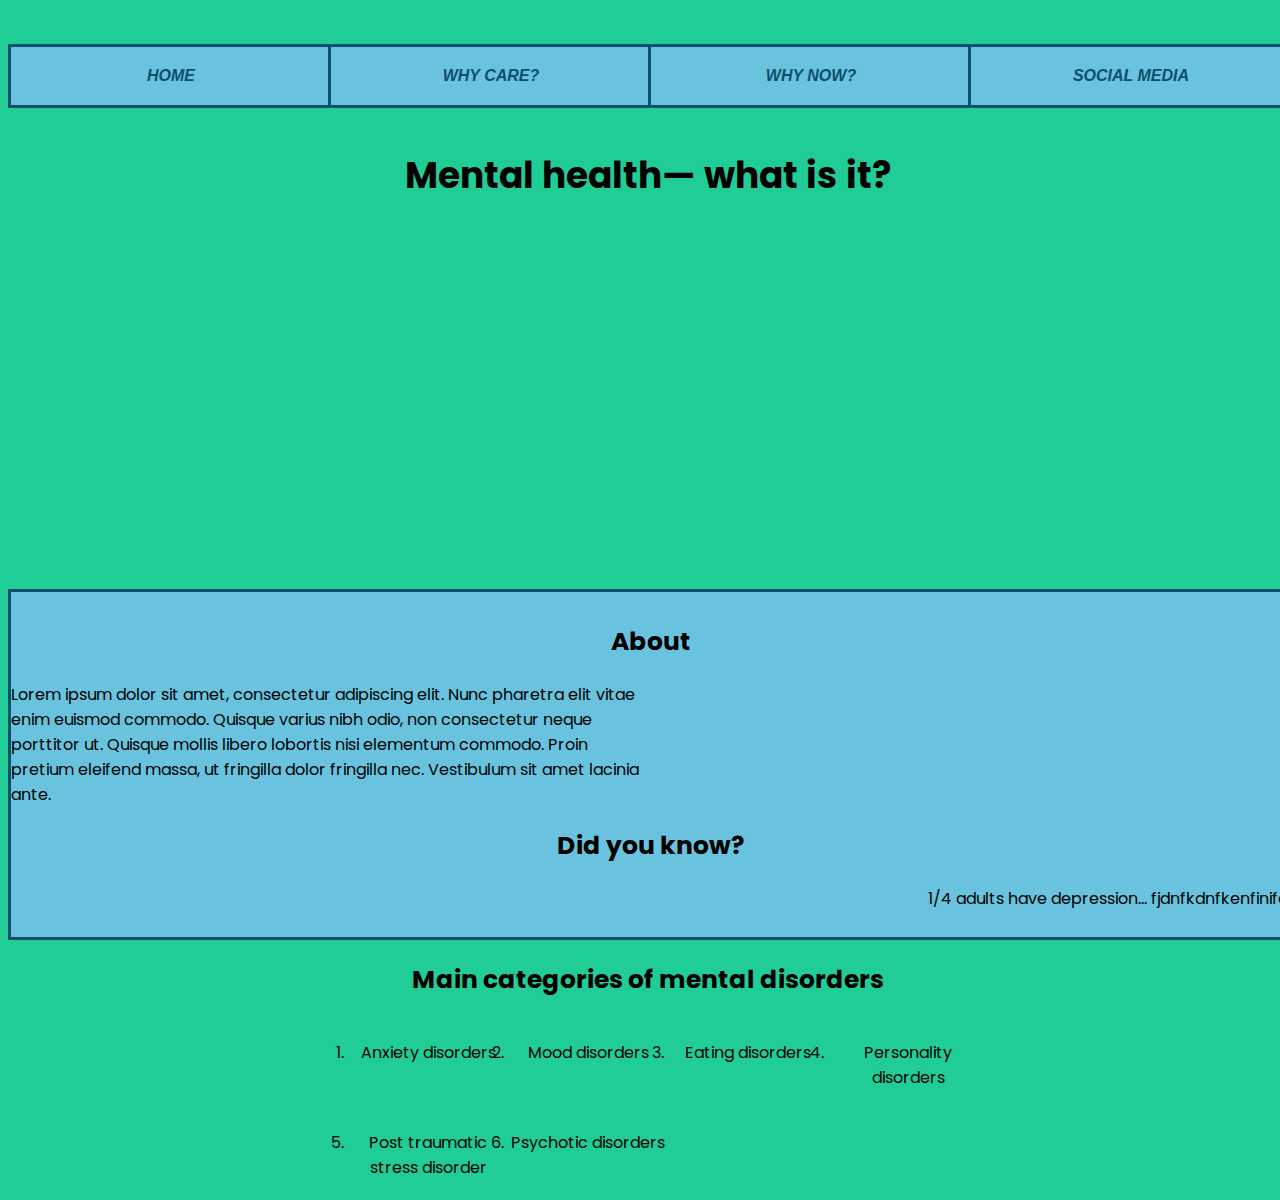
==== index.html @ e844c646 "started basic css and html on the home page, added video and headlines to second page, created third" ====
<!DOCTYPE html>

<html lang="en">
<head>
  <meta charset="utf-8">

  <title>Navigating Mental Health</title>
  <meta name="description" content=“Overview of importance and trends in mental health.”>
  <meta name="author" content="Kaylee Schreiner">
  <meta name="keywords" content=“mental health, health, social media“/>
 <link rel="preconnect" href="https://fonts.gstatic.com">
<link href="https://fonts.googleapis.com/css2?family=Mukta&family=Poppins:wght@400;700&display=swap" rel="stylesheet">
<link rel="stylesheet" href="style.css">

</head>

<body>

<nav class= "navigation">
  <ul>
  <li><a href=“index.html”> Home</a></li>
  <li><a href="second-page.html">Why care?</a></li>
  <li><a href=“third-page.html”>Why now?</a></li>
<li><a href=“fourth-page.html”>Social media</a></li>
</ul>
</nav>

<h1>Mental health— what is it?</h1>

<div class= "introvideo">
  <iframe width="100%" height="315" src="https://www.youtube.com/embed/G0zJGDokyWQ" frameborder="0" allow="accelerometer; autoplay; clipboard-write; encrypted-media; gyroscope; picture-in-picture" allowfullscreen></iframe>
</div>

<section class= "introinfo">
<h2> About </h2>

<p id= "about1"> Lorem ipsum dolor sit amet, consectetur adipiscing elit. Nunc pharetra elit vitae enim euismod commodo. Quisque varius nibh odio, non consectetur neque porttitor ut. Quisque mollis libero lobortis nisi elementum commodo. Proin pretium eleifend massa, ut fringilla dolor fringilla nec. Vestibulum sit amet lacinia ante. </p>

<h2> Did you know?</h2>

<p id="didyouknow1"> 1/4 adults have depression... fjdnfkdnfkenfinifei</p>

</section>

<section>
<h2>Main categories of mental disorders</h2>
<ol class= "mentaldisorders">
<li> Anxiety disorders </li>
<li> Mood disorders </li>
<li> Eating disorders </li>
<li> Personality disorders</li>
<li> Post traumatic stress disorder</li>
<li> Psychotic disorders</li>
</ol>
</section>

</body>

</html>
---- style.css ----
body {
  text-align: center;
  background:#20cd96;
  width:100%;
  margin-bottom: 100px;
  font-family: "Poppins", serif;
  font-weight: 400;
}

nav a{
  background: #69c3de;
  width:100%;
  display: flex;
  justify-content: space-around;
  margin-bottom: 20px;
  border-bottom: 3px solid #0b4f6c;
  border-top: 3px solid #0b4f6c;
  border-left: 3px solid #0b4f6c;
  border-right: 3px solid #0b4f6c;
  font-size: 16px;
  padding: 20px 0;
  font-family: “Mukta”, sans-serif;
}

a {
  color: #0b4f6c;
  text-decoration: none;
  text-transform: uppercase;
  font-style: italic;
  font-weight: bold;
}

ul {
  list-style-type: none;
  padding: 0;
  font-size: 20px;
}

li {
  width: 25%;
  float:left;
  margin: 20px auto;
}

a:visited {
}

nav a:hover, p a:hover {
  color:#20cd96;
  background: #0b4f6c;
}

h1 {
Font-size: 36px
}

h2 {
Font-size: 25px
}

h1, h2 {
font-family: "Poppins", serif;
font-weight: 700;
}

/* FIRST PAGE SPECIFIC STYLES */

.introvideo {
  width: 100%;
       max-width: 600px;
       margin: 2rem auto;
}

.introinfo {
    color: black;
    background:#69c3de;
    padding-top: 10px;
    padding-bottom: 10px;
    border-top: 3px solid #0b4f6c;
    border-bottom: 3px solid #0b4f6c;
    border-left: 3px solid #0b4f6c;
    border-right: 3px solid #0b4f6c;
    width: 100%;
}

#about1 {
  text-align: left;
  width: 50%;
}

#didyouknow1 {
  text-align: right;
  font-style: Mukta; sans-serif;
}

.mentaldisorders {
    width: 50%;
    margin: 20px auto;
}

/* END OF FIRST PAGE!!!!!!! */

/* START OF SECOND PAGE!!!!! */

.tipsvideo {
  width: 100%;
       max-width: 600px;
       margin: 2rem auto;
}
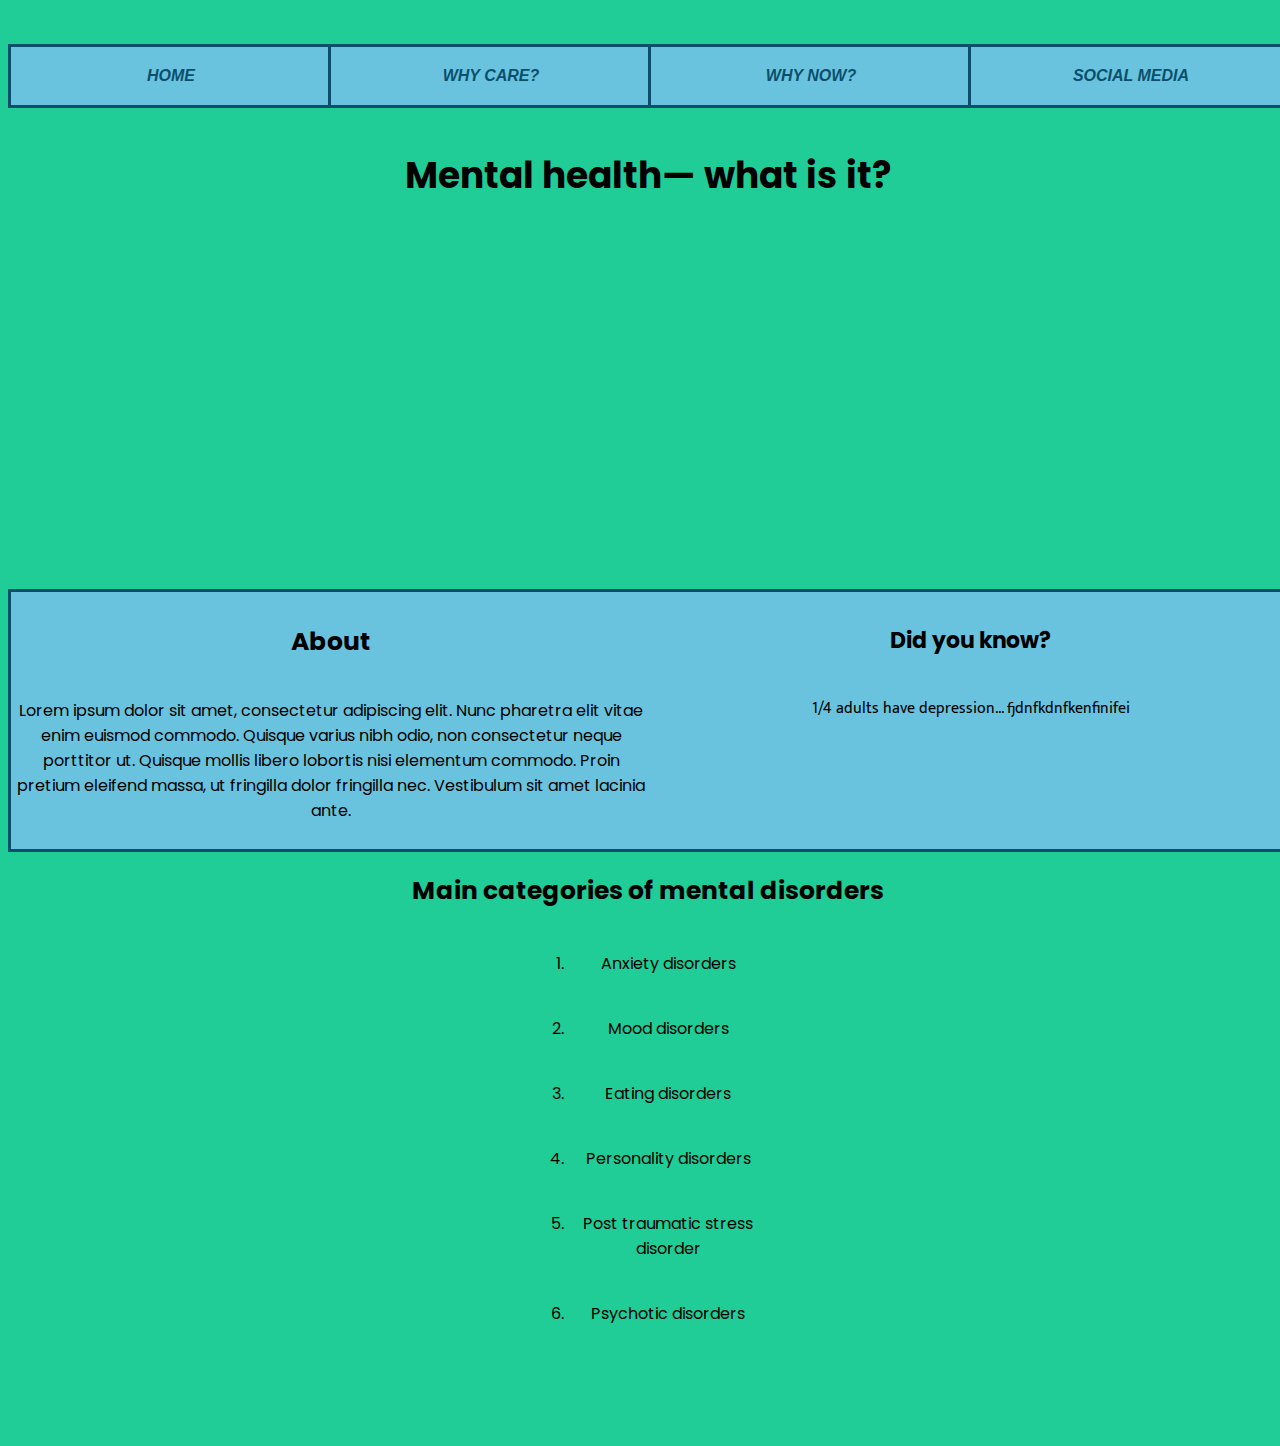
==== commit 1e87d490: "styled third and fourth page, finished basic layout" ====
--- a/index.html
+++ b/index.html
@@ -5,9 +5,9 @@
   <meta charset="utf-8">
 
   <title>Navigating Mental Health</title>
-  <meta name="description" content=“Overview of importance and trends in mental health.”>
+  <meta name="description" content="Overview of importance and trends in mental health.">
   <meta name="author" content="Kaylee Schreiner">
-  <meta name="keywords" content=“mental health, health, social media“/>
+  <meta name="keywords" content="mental health, health, social media"/>
  <link rel="preconnect" href="https://fonts.gstatic.com">
 <link href="https://fonts.googleapis.com/css2?family=Mukta&family=Poppins:wght@400;700&display=swap" rel="stylesheet">
 <link rel="stylesheet" href="style.css">
@@ -18,10 +18,10 @@
 
 <nav class= "navigation">
   <ul>
-  <li><a href=“index.html”> Home</a></li>
+  <li><a href="index.html"> Home</a></li>
   <li><a href="second-page.html">Why care?</a></li>
-  <li><a href=“third-page.html”>Why now?</a></li>
-<li><a href=“fourth-page.html”>Social media</a></li>
+  <li><a href="third-page.html">Why now?</a></li>
+<li><a href="fourth-page.html">Social media</a></li>
 </ul>
 </nav>
 
@@ -32,14 +32,14 @@
 </div>
 
 <section class= "introinfo">
+  <section class="about1">
 <h2> About </h2>
-
-<p id= "about1"> Lorem ipsum dolor sit amet, consectetur adipiscing elit. Nunc pharetra elit vitae enim euismod commodo. Quisque varius nibh odio, non consectetur neque porttitor ut. Quisque mollis libero lobortis nisi elementum commodo. Proin pretium eleifend massa, ut fringilla dolor fringilla nec. Vestibulum sit amet lacinia ante. </p>
-
-<h2> Did you know?</h2>
-
-<p id="didyouknow1"> 1/4 adults have depression... fjdnfkdnfkenfinifei</p>
-
+<p> Lorem ipsum dolor sit amet, consectetur adipiscing elit. Nunc pharetra elit vitae enim euismod commodo. Quisque varius nibh odio, non consectetur neque porttitor ut. Quisque mollis libero lobortis nisi elementum commodo. Proin pretium eleifend massa, ut fringilla dolor fringilla nec. Vestibulum sit amet lacinia ante. </p>
+</section>
+<section class= "about1">
+<h3> Did you know?</h3>
+<p id= "didyouknow1"> 1/4 adults have depression... fjdnfkdnfkenfinifei</p>
+</section>
 </section>
 
 <section>
--- a/style.css
+++ b/style.css
@@ -43,6 +43,11 @@
   margin: 20px auto;
 }
 
+ol {
+ display: flex;
+ flex-direction: column;
+}
+
 a:visited {
 }
 
@@ -59,7 +64,11 @@
 Font-size: 25px
 }
 
-h1, h2 {
+h3 {
+font-size: 22px;
+}
+
+h1, h2, h3 {
 font-family: "Poppins", serif;
 font-weight: 700;
 }
@@ -84,27 +93,159 @@
     width: 100%;
 }
 
-#about1 {
-  text-align: left;
-  width: 50%;
+.introinfo {
+     display: flex;
+     flex-direction: row;
+     width: 100%;
+     max-width: 1500px;
+}
+
+.about1 {
+    display: flex;
+    flex-direction: column;
+    width: 50%;
 }
 
 #didyouknow1 {
-  text-align: right;
-  font-style: Mukta; sans-serif;
+  font-family: "Mukta", sans-serif;
 }
 
 .mentaldisorders {
+    width: 100%;
+    margin: 20px auto;
+    text-align: center;
+    max-width: 800px;
+}
+
+/* END OF FIRST PAGE!!!!!!! */
+
+/* START OF SECOND PAGE!!!!! */
+
+.about2 {
+     display: flex;
+     flex-direction: row;
+     width: 100%;
+     max-width: 1500px;
+}
+
+.about2text {
+    display: flex;
+    flex-direction: column;
+}
+
+
+.bottompg2 {
+  padding-top: 10px;
+  padding-bottom: 10px;
+  border-top: 3px solid #0b4f6c;
+  border-bottom: 3px solid #0b4f6c;
+  width: 100%;
+}
+
+.tipsvideo {
+  width: 100%;
+  max-width: 600px;
+  margin: 2rem auto;
+}
+
+.videoandtext {
+     display: flex;
+     flex-direction: row;
+     width: 100%;
+     max-width: 1500px;
+}
+
+.videoBTN {
+    display: flex;
+    flex-direction: column;
+    width: 80%;
+}
+
+#bythenumbers2, #keywords {
+  font-family: "Mukta", sans-serif;
+}
+/* END OF SECOND PAGE!!!!!!! */
+/* START OF THIRD PAGE!!!!! */
+
+.page3about {
+     display: flex;
+     flex-direction: row;
+     justify-content: center;
+     width: 100%;
+     max-width: 1500px;
+}
+
+.pg3abouttext {
+    display: flex;
+    flex-direction: column;
+    width: 47%;
+    margin: 1.5%
+}
+
+.BTN3 {
+      color: black;
+      background:#69c3de;
+      padding-top: 10px;
+      padding-bottom: 10px;
+      border-top: 3px solid #0b4f6c;
+      border-bottom: 3px solid #0b4f6c;
+      border-left: 3px solid #0b4f6c;
+      border-right: 3px solid #0b4f6c;
+      width: 100%;
+}
+
+.homehealth {
+  padding-top: 10px;
+  padding-bottom: 10px;
+  border-bottom: 3px solid #0b4f6c;
+  width: 100%;
+}
+
+#bythenumbers3 {
+  font-family: "Mukta", sans-serif;
+}
+
+/* END OF THIRD PAGE!!!!!!! */
+/* START OF FOURTH PAGE!!!!! */
+
+.about4text {
+  font-family: "Mukta", sans-serif;
+  color: black;
+  background:#69c3de;
+  padding-top: 10px;
+  padding-bottom: 10px;
+  border-top: 3px solid #0b4f6c;
+  border-bottom: 3px solid #0b4f6c;
+  border-left: 3px solid #0b4f6c;
+  border-right: 3px solid #0b4f6c;
+  width: 100%;
+}
+
+.socialmediavideo {
+  width: 100%;
+  max-width: 600px;
+  margin: 2rem auto;
+}
+
+.socialmedia {
+     display: flex;
+     flex-direction: row;
+     justify-content: center;
+     width: 100%;
+     max-width: 1500px;
+     color: black;
+     background:#69c3de;
+     padding-top: 10px;
+     padding-bottom: 10px;
+     border-top: 3px solid #0b4f6c;
+     border-bottom: 3px solid #0b4f6c;
+     border-left: 3px solid #0b4f6c;
+     border-right: 3px solid #0b4f6c;
+     width: 100%;
+}
+
+.socialmediatext {
+    display: flex;
+    flex-direction: column;
     width: 50%;
-    margin: 20px auto;
-}
-
-/* END OF FIRST PAGE!!!!!!! */
-
-/* START OF SECOND PAGE!!!!! */
-
-.tipsvideo {
-  width: 100%;
-       max-width: 600px;
-       margin: 2rem auto;
-}
+}
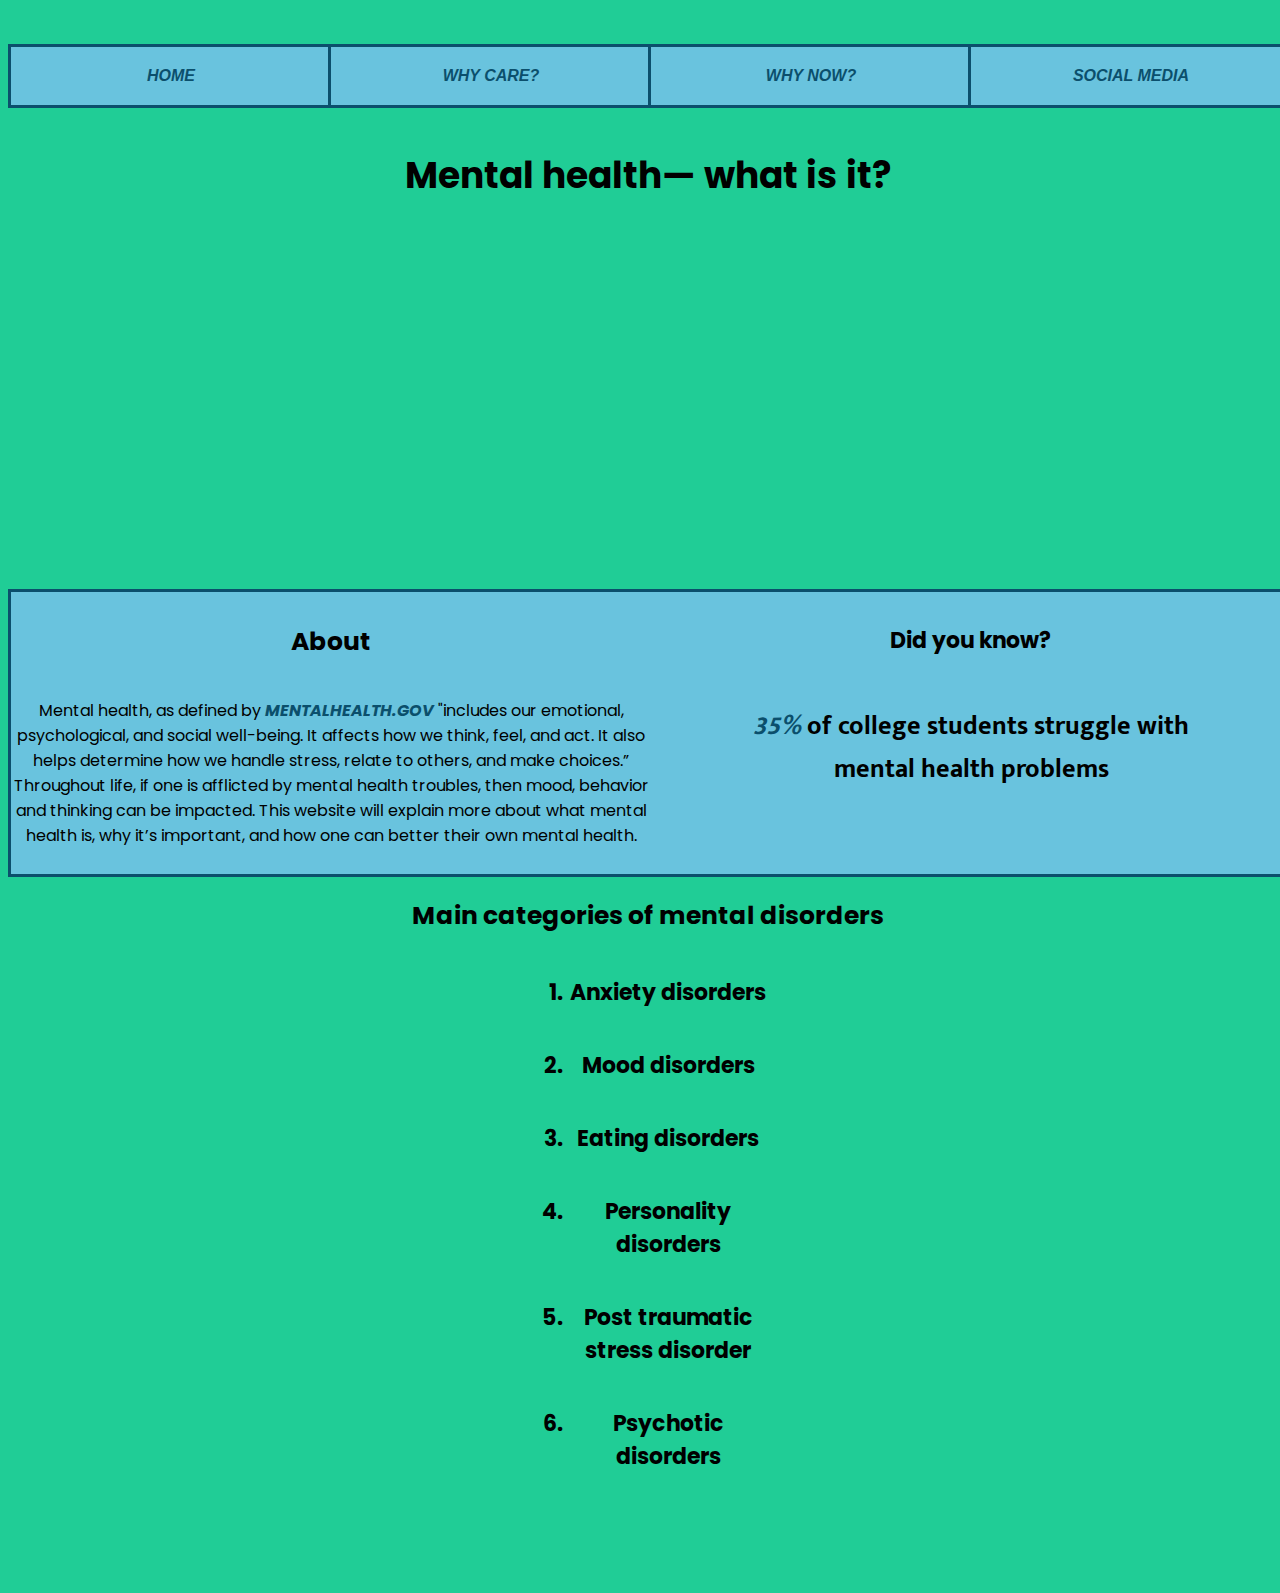
==== commit d8c70471: "added all of the research to the pages, fixed formatting, changed font styles a little" ====
--- a/index.html
+++ b/index.html
@@ -34,11 +34,11 @@
 <section class= "introinfo">
   <section class="about1">
 <h2> About </h2>
-<p> Lorem ipsum dolor sit amet, consectetur adipiscing elit. Nunc pharetra elit vitae enim euismod commodo. Quisque varius nibh odio, non consectetur neque porttitor ut. Quisque mollis libero lobortis nisi elementum commodo. Proin pretium eleifend massa, ut fringilla dolor fringilla nec. Vestibulum sit amet lacinia ante. </p>
+<p> Mental health, as defined by <a href="https://www.mentalhealth.gov/basics/what-is-mental-health">MentalHealth.gov</a> "includes our emotional, psychological, and social well-being. It affects how we think, feel, and act. It also helps determine how we handle stress, relate to others, and make choices.” Throughout life, if one is afflicted by mental health troubles, then mood, behavior and thinking can be impacted. This website will explain more about what mental health is, why it’s important, and how one can better their own mental health. </p>
 </section>
 <section class= "about1">
 <h3> Did you know?</h3>
-<p id= "didyouknow1"> 1/4 adults have depression... fjdnfkdnfkenfinifei</p>
+<p id= "didyouknow1"><a href="https://whattobecome.com/blog/college-student-mental-health-statistics/">35%</a> of college students struggle with <br> mental health problems</p>
 </section>
 </section>
 
--- a/style.css
+++ b/style.css
@@ -71,6 +71,14 @@
 h1, h2, h3 {
 font-family: "Poppins", serif;
 font-weight: 700;
+}
+
+@media (max-width: 600px) {
+
+  li {
+    width: 100%;
+    float: left;
+  }
 }
 
 /* FIRST PAGE SPECIFIC STYLES */
@@ -103,11 +111,13 @@
 .about1 {
     display: flex;
     flex-direction: column;
-    width: 50%;
+    width: 75%;
 }
 
 #didyouknow1 {
   font-family: "Mukta", sans-serif;
+  font-size: 26px;
+  font-weight: bold;
 }
 
 .mentaldisorders {
@@ -115,12 +125,15 @@
     margin: 20px auto;
     text-align: center;
     max-width: 800px;
+    font-size: 22px;
+    font-weight: bold;
 }
 
 /* END OF FIRST PAGE!!!!!!! */
 
 /* START OF SECOND PAGE!!!!! */
 
+/*
 .about2 {
      display: flex;
      flex-direction: row;
@@ -131,8 +144,9 @@
 .about2text {
     display: flex;
     flex-direction: column;
-}
-
+
+}
+*/
 
 .bottompg2 {
   padding-top: 10px;
@@ -161,8 +175,26 @@
     width: 80%;
 }
 
-#bythenumbers2, #keywords {
-  font-family: "Mukta", sans-serif;
+.actualkeywords {
+  display: flex;
+  flex-direction: row;
+  width: 100%;
+}
+
+.keywords {
+  padding-top: 10px;
+  padding-bottom: 10px;
+  border-top: 3px solid #0b4f6c;
+}
+
+#bythenumbers2, .keywords {
+  font-family: "Mukta", sans-serif;
+}
+
+#bythenumbers2 {
+  font-size: 22px;
+  font-style: italic;
+  font-weight: bold;
 }
 /* END OF SECOND PAGE!!!!!!! */
 /* START OF THIRD PAGE!!!!! */
@@ -203,6 +235,8 @@
 
 #bythenumbers3 {
   font-family: "Mukta", sans-serif;
+  font-size: 20px;
+  font-weight: bold;
 }
 
 /* END OF THIRD PAGE!!!!!!! */
@@ -219,6 +253,10 @@
   border-left: 3px solid #0b4f6c;
   border-right: 3px solid #0b4f6c;
   width: 100%;
+}
+.BTN4 {
+  font-size: 20px;
+  font-weight: 500;
 }
 
 .socialmediavideo {
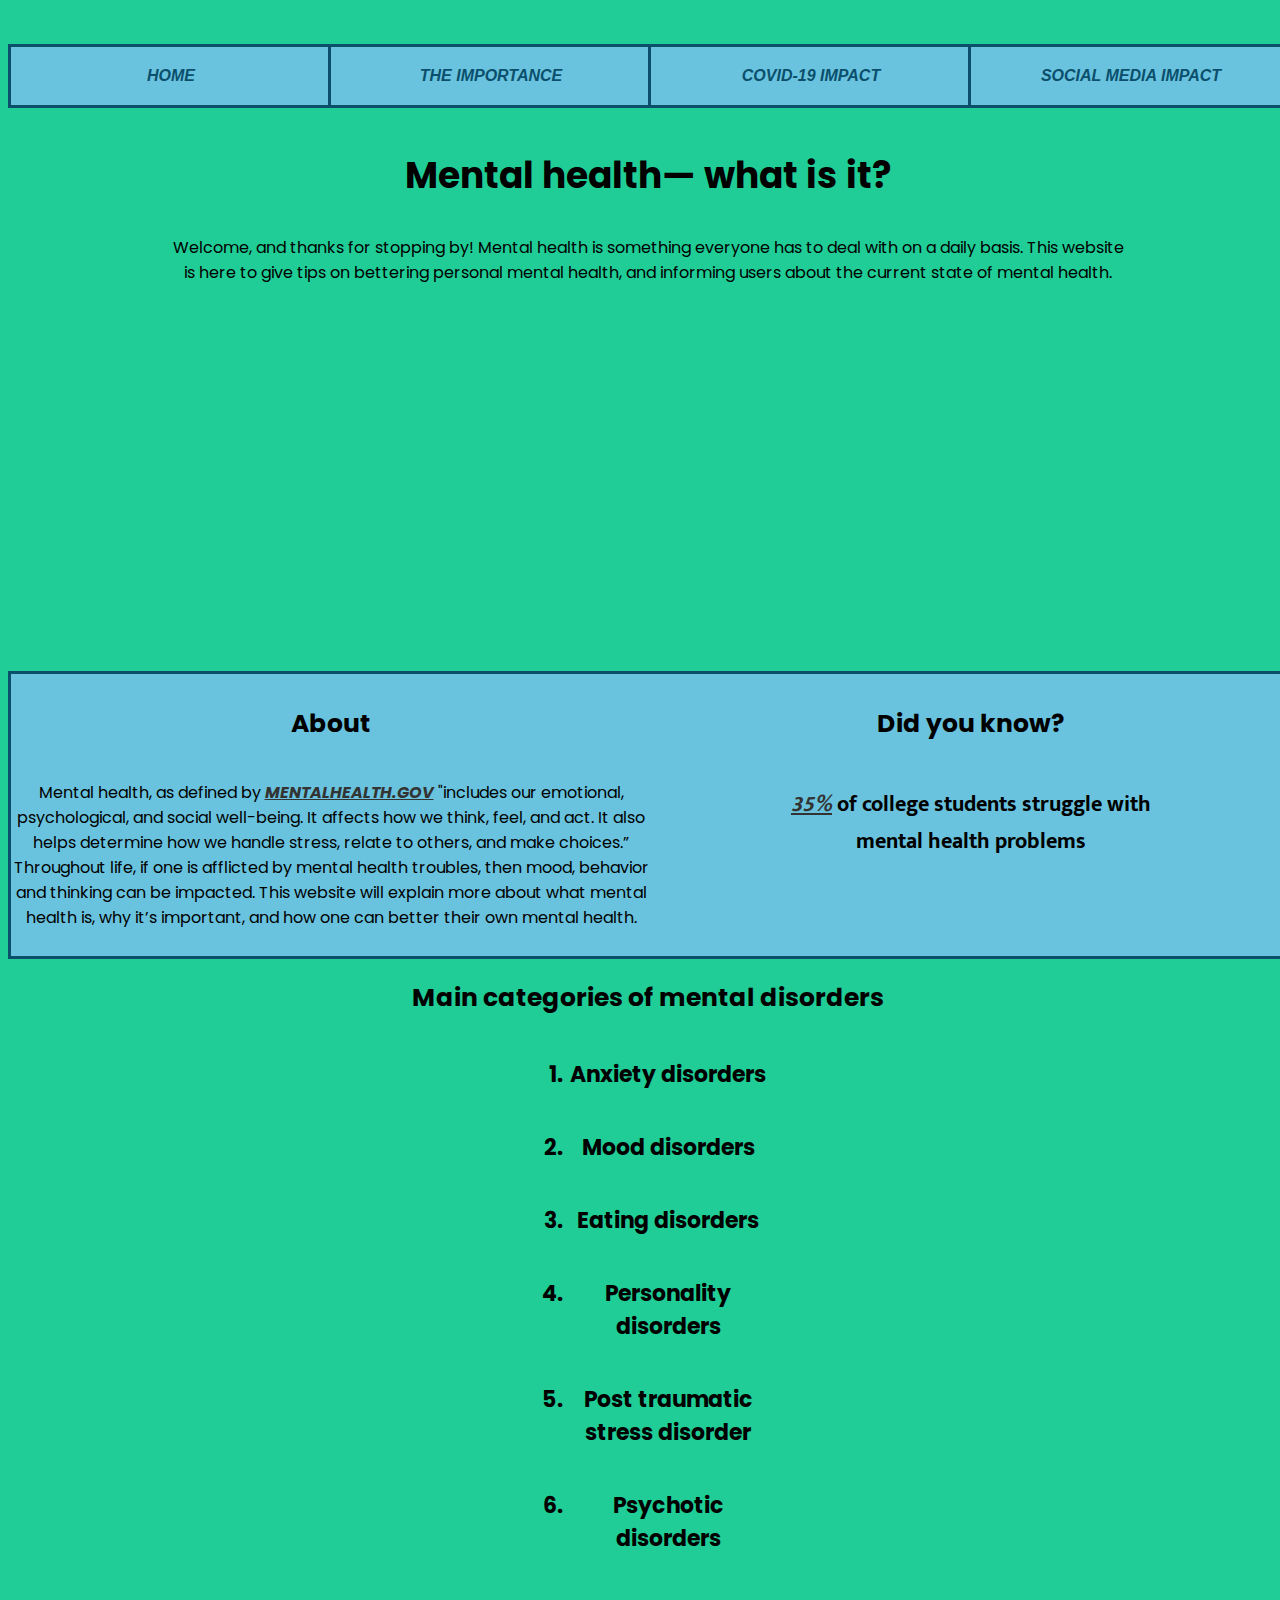
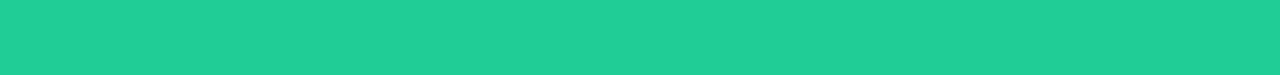
==== commit 8ff72833: "made all font sizes consistent, changed navigation names" ====
--- a/index.html
+++ b/index.html
@@ -19,16 +19,17 @@
 <nav class= "navigation">
   <ul>
   <li><a href="index.html"> Home</a></li>
-  <li><a href="second-page.html">Why care?</a></li>
-  <li><a href="third-page.html">Why now?</a></li>
-<li><a href="fourth-page.html">Social media</a></li>
+  <li><a href="second-page.html">The importance</a></li>
+  <li><a href="third-page.html">COVID-19 impact</a></li>
+<li><a href="fourth-page.html">Social media impact</a></li>
 </ul>
 </nav>
 
 <h1>Mental health— what is it?</h1>
+<p id="pg1intro"> Welcome, and thanks for stopping by! Mental health is something everyone has to deal with on a daily basis. This website is here to give tips on bettering personal mental health, and informing users about the current state of mental health. </p>
 
 <div class= "introvideo">
-  <iframe width="100%" height="315" src="https://www.youtube.com/embed/G0zJGDokyWQ" frameborder="0" allow="accelerometer; autoplay; clipboard-write; encrypted-media; gyroscope; picture-in-picture" allowfullscreen></iframe>
+  <iframe width="560" height="315" src="https://www.youtube.com/embed/G0zJGDokyWQ" allow="accelerometer; autoplay; clipboard-write; encrypted-media; gyroscope; picture-in-picture" allowfullscreen></iframe>
 </div>
 
 <section class= "introinfo">
@@ -37,7 +38,7 @@
 <p> Mental health, as defined by <a href="https://www.mentalhealth.gov/basics/what-is-mental-health">MentalHealth.gov</a> "includes our emotional, psychological, and social well-being. It affects how we think, feel, and act. It also helps determine how we handle stress, relate to others, and make choices.” Throughout life, if one is afflicted by mental health troubles, then mood, behavior and thinking can be impacted. This website will explain more about what mental health is, why it’s important, and how one can better their own mental health. </p>
 </section>
 <section class= "about1">
-<h3> Did you know?</h3>
+<h2> Did you know?</h2>
 <p id= "didyouknow1"><a href="https://whattobecome.com/blog/college-student-mental-health-statistics/">35%</a> of college students struggle with <br> mental health problems</p>
 </section>
 </section>
--- a/style.css
+++ b/style.css
@@ -21,11 +21,16 @@
   font-size: 16px;
   padding: 20px 0;
   font-family: “Mukta”, sans-serif;
-}
-
-a {
   color: #0b4f6c;
   text-decoration: none;
+  text-transform: uppercase;
+  font-style: italic;
+  font-weight: bold;
+}
+
+a {
+  color: #333333;
+  text-decoration: underline;
   text-transform: uppercase;
   font-style: italic;
   font-weight: bold;
@@ -73,8 +78,11 @@
 font-weight: 700;
 }
 
-@media (max-width: 600px) {
-
+iframe {
+  border: 0;
+}
+
+@media (max-width: 830px) {
   li {
     width: 100%;
     float: left;
@@ -83,10 +91,16 @@
 
 /* FIRST PAGE SPECIFIC STYLES */
 
+#pg1intro {
+  width: 75%;
+  margin: 2rem auto;
+}
+
 .introvideo {
   width: 100%;
        max-width: 600px;
        margin: 2rem auto;
+       frameborder="0";
 }
 
 .introinfo {
@@ -116,7 +130,7 @@
 
 #didyouknow1 {
   font-family: "Mukta", sans-serif;
-  font-size: 26px;
+  font-size: 22px;
   font-weight: bold;
 }
 
@@ -158,8 +172,9 @@
 
 .tipsvideo {
   width: 100%;
-  max-width: 600px;
+  max-width: 800px;
   margin: 2rem auto;
+  display: flex;
 }
 
 .videoandtext {
@@ -172,7 +187,8 @@
 .videoBTN {
     display: flex;
     flex-direction: column;
-    width: 80%;
+    width: 75%;
+    padding right: 10px;
 }
 
 .actualkeywords {
@@ -184,7 +200,15 @@
 .keywords {
   padding-top: 10px;
   padding-bottom: 10px;
+  color: black;
+  background:#69c3de;
+  padding-top: 10px;
+  padding-bottom: 10px;
   border-top: 3px solid #0b4f6c;
+  border-bottom: 3px solid #0b4f6c;
+  border-left: 3px solid #0b4f6c;
+  border-right: 3px solid #0b4f6c;
+  width: 100%;
 }
 
 #bythenumbers2, .keywords {
@@ -235,12 +259,18 @@
 
 #bythenumbers3 {
   font-family: "Mukta", sans-serif;
-  font-size: 20px;
-  font-weight: bold;
+  font-size: 22px;
+  font-weight: bold;
+  font-style: italic;
 }
 
 /* END OF THIRD PAGE!!!!!!! */
 /* START OF FOURTH PAGE!!!!! */
+
+#pg4intro {
+  width: 75%;
+  margin: 2rem auto;
+}
 
 .about4text {
   font-family: "Mukta", sans-serif;
@@ -255,8 +285,10 @@
   width: 100%;
 }
 .BTN4 {
-  font-size: 20px;
+  font-size: 22px;
   font-weight: 500;
+  font-size: 22px;
+  font-style: italic;
 }
 
 .socialmediavideo {
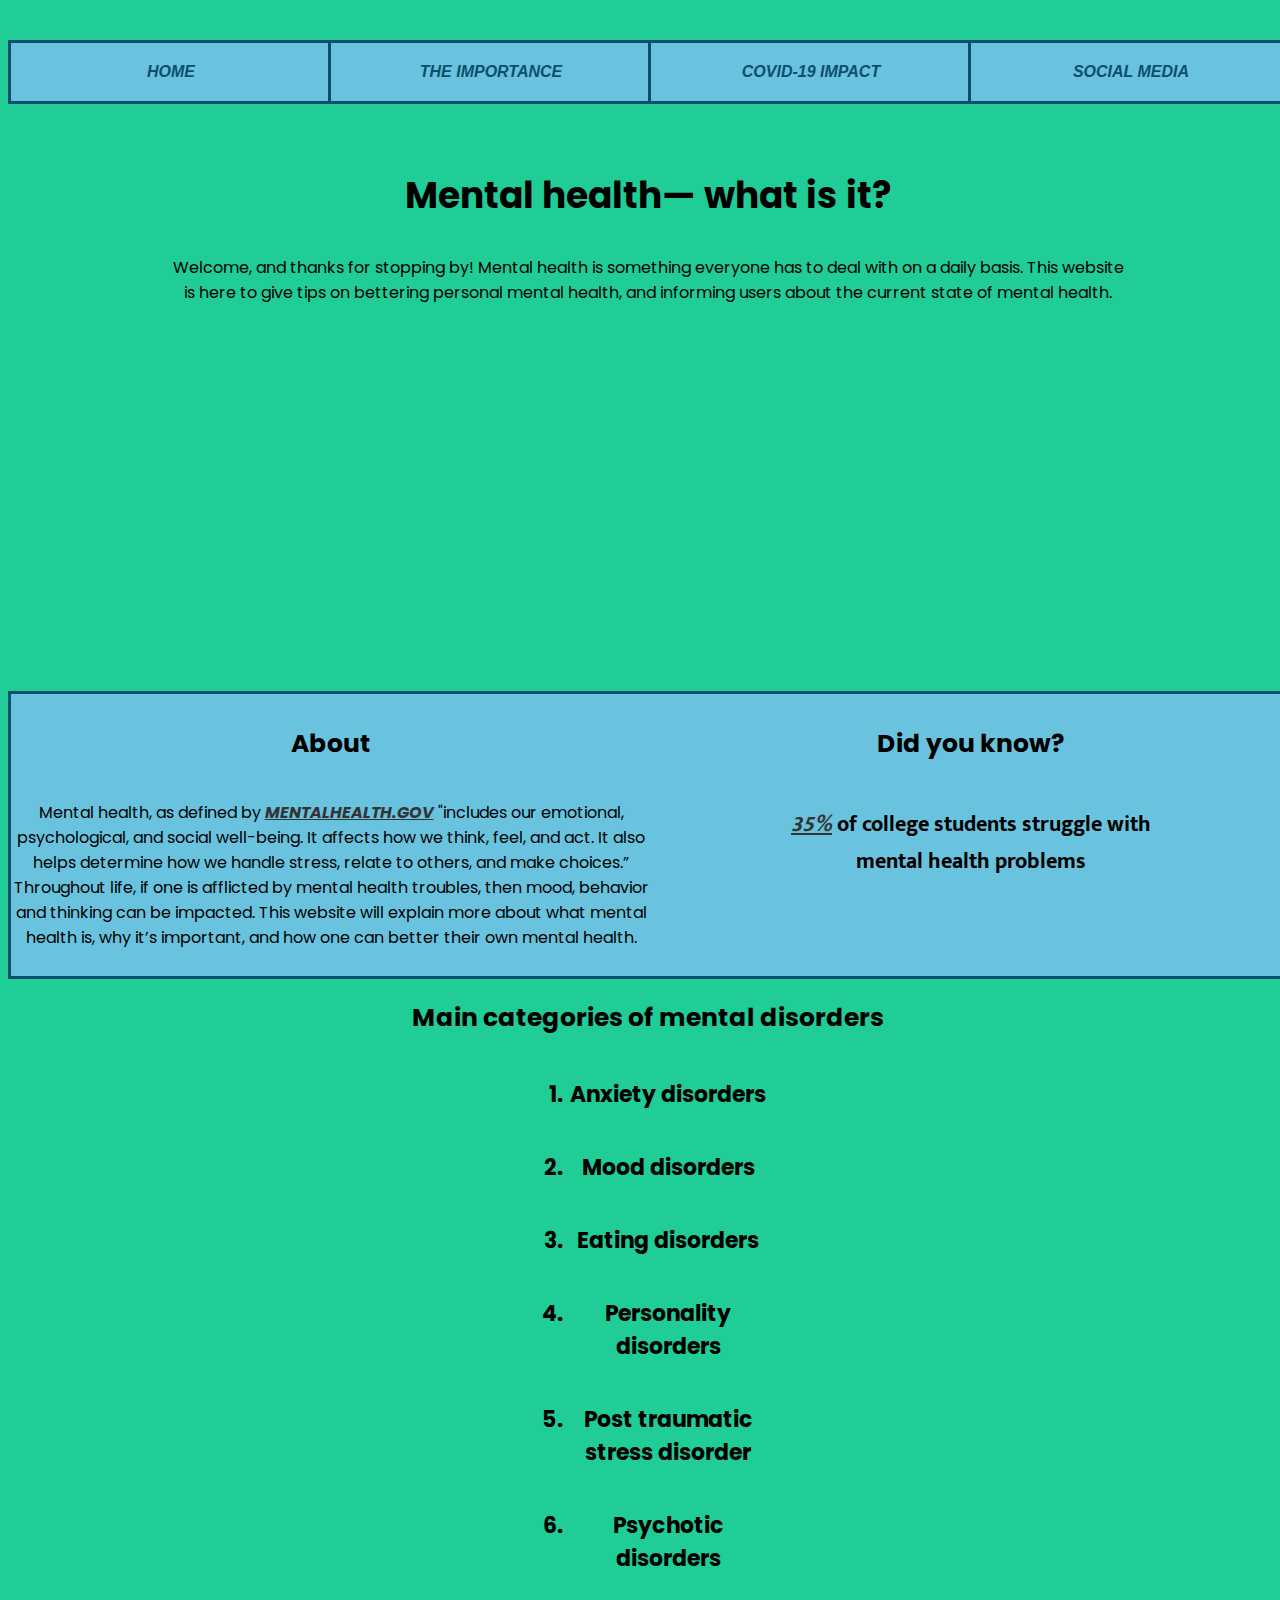
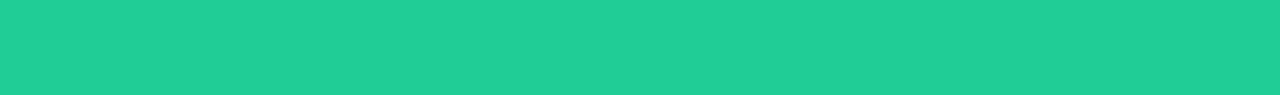
==== commit f87bcf18: "title changes" ====
--- a/index.html
+++ b/index.html
@@ -21,7 +21,7 @@
   <li><a href="index.html"> Home</a></li>
   <li><a href="second-page.html">The importance</a></li>
   <li><a href="third-page.html">COVID-19 impact</a></li>
-<li><a href="fourth-page.html">Social media impact</a></li>
+<li><a href="fourth-page.html">Social media</a></li>
 </ul>
 </nav>
 
--- a/style.css
+++ b/style.css
@@ -40,6 +40,9 @@
   list-style-type: none;
   padding: 0;
   font-size: 20px;
+  display: flex;
+  flex-direction: row;
+  justify-content: space-between;
 }
 
 li {
@@ -51,6 +54,7 @@
 ol {
  display: flex;
  flex-direction: column;
+ font-size: 20px;
 }
 
 a:visited {
@@ -82,11 +86,19 @@
   border: 0;
 }
 
-@media (max-width: 830px) {
-  li {
-    width: 100%;
+@media (max-width: 580px) {
+  li { width: 100%;
     float: left;
   }
+
+  ul {
+    flex-direction: column;
+    justify-content: center;
+  }
+
+ol {
+  font-size: 15px;
+}
 }
 
 /* FIRST PAGE SPECIFIC STYLES */
@@ -163,9 +175,7 @@
 */
 
 .bottompg2 {
-  padding-top: 10px;
-  padding-bottom: 10px;
-  border-top: 3px solid #0b4f6c;
+  padding-bottom: 10px;
   border-bottom: 3px solid #0b4f6c;
   width: 100%;
 }
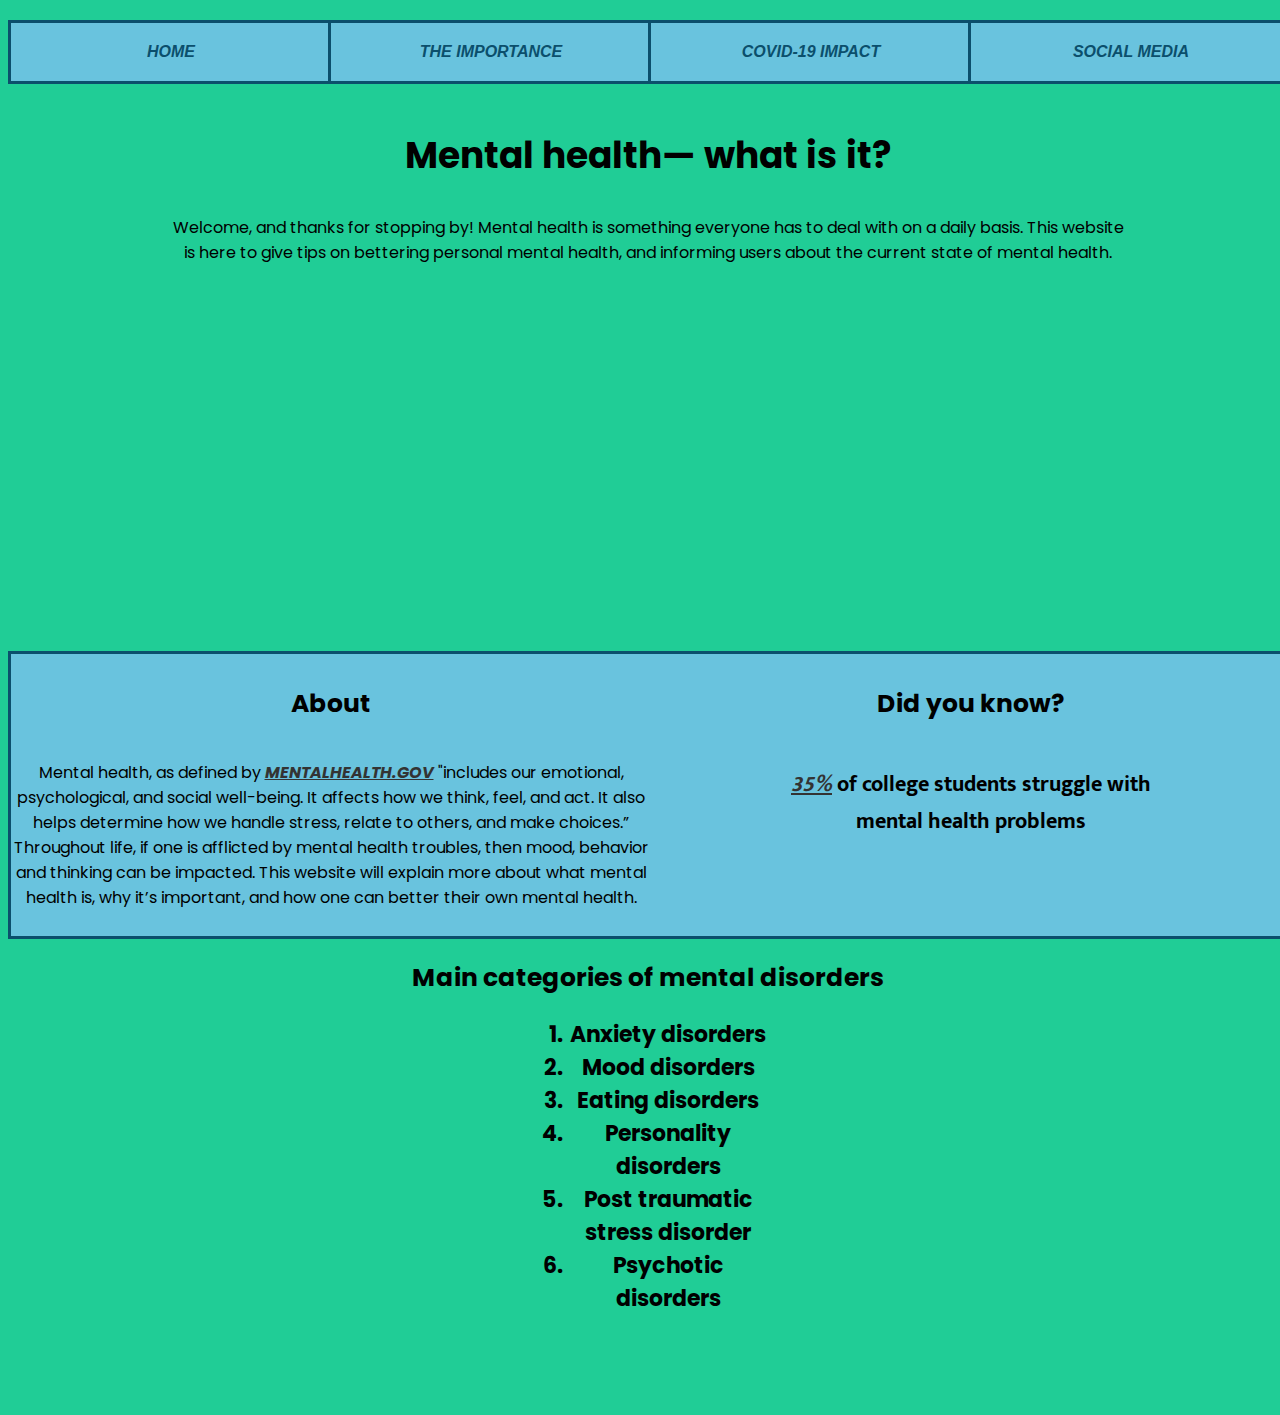
==== commit 0b83190d: "added hamburger menu, new article and DYK section" ====
--- a/index.html
+++ b/index.html
@@ -17,12 +17,13 @@
 <body>
 
 <nav class= "navigation">
-  <ul>
+  <ul id="menu_nav">
   <li><a href="index.html"> Home</a></li>
   <li><a href="second-page.html">The importance</a></li>
   <li><a href="third-page.html">COVID-19 impact</a></li>
 <li><a href="fourth-page.html">Social media</a></li>
 </ul>
+<button id="menu_trigger">☰</button>
 </nav>
 
 <h1>Mental health— what is it?</h1>
@@ -56,5 +57,5 @@
 </section>
 
 </body>
-
+<script src="main.js" type="text/javascript"></script>
 </html>
--- a/style.css
+++ b/style.css
@@ -48,13 +48,13 @@
 li {
   width: 25%;
   float:left;
-  margin: 20px auto;
 }
 
 ol {
  display: flex;
  flex-direction: column;
  font-size: 20px;
+ align-items: center;
 }
 
 a:visited {
@@ -86,14 +86,30 @@
   border: 0;
 }
 
-@media (max-width: 580px) {
-  li { width: 100%;
-    float: left;
+#menu_trigger {
+  display: none;
+}
+
+@media (max-width: 600px) {
+
+  ul {
+    flex-direction: column;
+    justify-content: center;
   }
 
-  ul {
-    flex-direction: column;
-    justify-content: center;
+  li {
+    width: 90%;
+  }
+
+  #menu_trigger {
+    display: block;
+    position: absolute;
+    top: 10px;
+    right: 10px;
+  }
+
+  #menu_nav {
+    display: none;
   }
 
 ol {
@@ -221,6 +237,35 @@
   width: 100%;
 }
 
+.mhconvo {
+     display: flex;
+     flex-direction: row;
+     width: 98%;
+     max-width: 1500px;
+     border-bottom: 3px solid #0b4f6c;
+}
+
+.theconvo {
+    display: flex;
+    flex-direction: column;
+    width: 75%;
+}
+
+.dyk2 {
+  background:#69c3de;
+  border-top: 3px solid #0b4f6c;
+  border-bottom: 3px solid #0b4f6c;
+  border-left: 3px solid #0b4f6c;
+  border-right: 3px solid #0b4f6c;
+}
+
+#didyouknow2 {
+  font-family: "Mukta", sans-serif;
+  font-size: 22px;
+  font-weight: bold;
+  width: 95%;
+}
+
 #bythenumbers2, .keywords {
   font-family: "Mukta", sans-serif;
 }
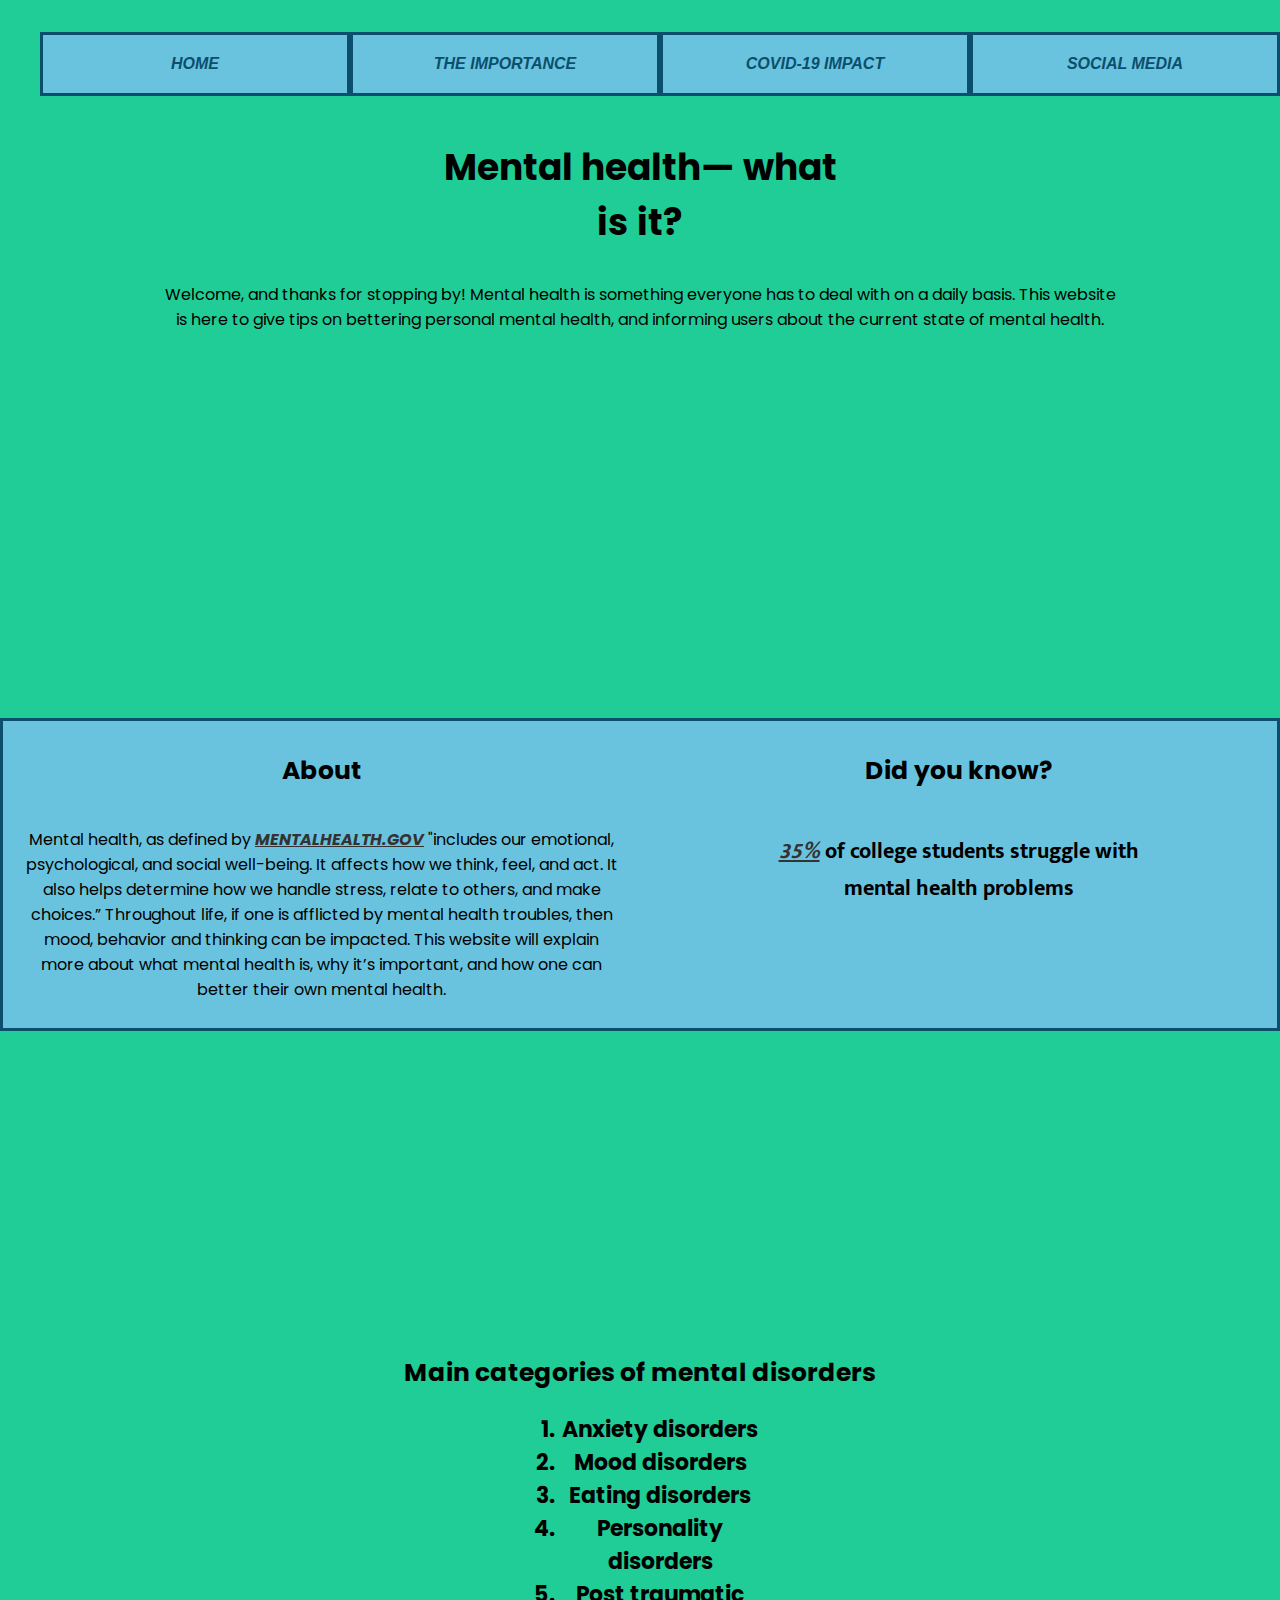
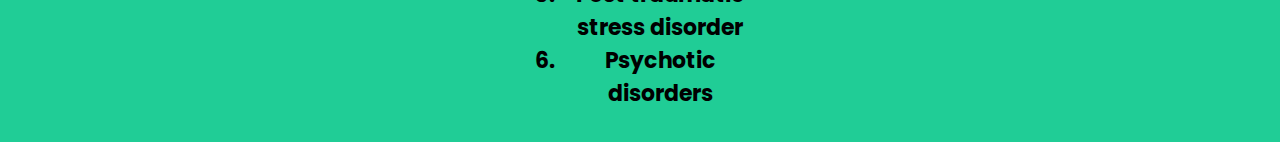
==== commit 10e8a821: "added quiz, extra js, fixed border-box sizing" ====
--- a/index.html
+++ b/index.html
@@ -26,7 +26,7 @@
 <button id="menu_trigger">☰</button>
 </nav>
 
-<h1>Mental health— what is it?</h1>
+<h1 id="header1">Mental health— what <br>is it?</h1>
 <p id="pg1intro"> Welcome, and thanks for stopping by! Mental health is something everyone has to deal with on a daily basis. This website is here to give tips on bettering personal mental health, and informing users about the current state of mental health. </p>
 
 <div class= "introvideo">
@@ -44,6 +44,10 @@
 </section>
 </section>
 
+<section class="carepodcast">
+<iframe src="https://open.spotify.com/embed-podcast/episode/24SCA15SQ54tywMeFwqe5w" width="100%" height="232" frameborder="0" allowtransparency="true" allow="encrypted-media"></iframe>
+</section>
+
 <section>
 <h2>Main categories of mental disorders</h2>
 <ol class= "mentaldisorders">
--- a/style.css
+++ b/style.css
@@ -6,6 +6,7 @@
   margin-bottom: 100px;
   font-family: "Poppins", serif;
   font-weight: 400;
+  margin: 2rem auto;
 }
 
 nav a{
@@ -14,10 +15,7 @@
   display: flex;
   justify-content: space-around;
   margin-bottom: 20px;
-  border-bottom: 3px solid #0b4f6c;
-  border-top: 3px solid #0b4f6c;
-  border-left: 3px solid #0b4f6c;
-  border-right: 3px solid #0b4f6c;
+  border: 3px solid #0b4f6c;
   font-size: 16px;
   padding: 20px 0;
   font-family: “Mukta”, sans-serif;
@@ -26,6 +24,8 @@
   text-transform: uppercase;
   font-style: italic;
   font-weight: bold;
+  box-sizing: border-box;
+  margin-right: 2rem;
 }
 
 a {
@@ -36,15 +36,6 @@
   font-weight: bold;
 }
 
-ul {
-  list-style-type: none;
-  padding: 0;
-  font-size: 20px;
-  display: flex;
-  flex-direction: row;
-  justify-content: space-between;
-}
-
 li {
   width: 25%;
   float:left;
@@ -86,6 +77,14 @@
   border: 0;
 }
 
+
+ul {
+  list-style-type: none;
+  display: flex;
+  flex-direction: row;
+  justify-content: space-between;
+}
+
 #menu_trigger {
   display: none;
 }
@@ -104,8 +103,8 @@
   #menu_trigger {
     display: block;
     position: absolute;
-    top: 10px;
-    right: 10px;
+    top: 1px;
+    right: 1px;
   }
 
   #menu_nav {
@@ -118,6 +117,10 @@
 }
 
 /* FIRST PAGE SPECIFIC STYLES */
+
+#header1 {
+  width: 100%;
+}
 
 #pg1intro {
   width: 75%;
@@ -141,6 +144,8 @@
     border-left: 3px solid #0b4f6c;
     border-right: 3px solid #0b4f6c;
     width: 100%;
+  box-sizing: border-box;
+  margin-right: 2rem;
 }
 
 .introinfo {
@@ -154,12 +159,18 @@
     display: flex;
     flex-direction: column;
     width: 75%;
+    padding-left: 20px;
+    padding-right: 20px;
 }
 
 #didyouknow1 {
   font-family: "Mukta", sans-serif;
   font-size: 22px;
   font-weight: bold;
+}
+
+.carepodcast {
+  padding: 2rem;
 }
 
 .mentaldisorders {
@@ -190,6 +201,12 @@
 }
 */
 
+#pg2intro {
+  box-sizing: border-box;
+  margin-right: 20px;
+  margin-left: 20px;
+}
+
 .bottompg2 {
   padding-bottom: 10px;
   border-bottom: 3px solid #0b4f6c;
@@ -206,8 +223,10 @@
 .videoandtext {
      display: flex;
      flex-direction: row;
-     width: 100%;
-     max-width: 1500px;
+     width: 90%;
+     max-width: 1500px;
+     box-sizing: border-box;
+     margin: 2rem;
 }
 
 .videoBTN {
@@ -220,7 +239,7 @@
 .actualkeywords {
   display: flex;
   flex-direction: row;
-  width: 100%;
+  width: 90%;
 }
 
 .keywords {
@@ -235,6 +254,8 @@
   border-left: 3px solid #0b4f6c;
   border-right: 3px solid #0b4f6c;
   width: 100%;
+  box-sizing: border-box;
+  margin-right: 2rem;
 }
 
 .mhconvo {
@@ -243,15 +264,32 @@
      width: 98%;
      max-width: 1500px;
      border-bottom: 3px solid #0b4f6c;
+     margin-right: 20px;
+     margin-left: 30px;
 }
 
 .theconvo {
     display: flex;
     flex-direction: column;
     width: 75%;
+    padding-right: 20px;
 }
 
 .dyk2 {
+  width: 90%;
+  margin-right: 2rem;
+  box-sizing: border-box;
+  padding-right: 20px;
+  padding-left: 20px;
+}
+
+#didyouknow2 {
+  font-family: "Mukta", sans-serif;
+  font-size: 22px;
+  font-weight: bold;
+  width: 95%;
+  box-sizing: border-box;
+  margin-right: 2rem;
   background:#69c3de;
   border-top: 3px solid #0b4f6c;
   border-bottom: 3px solid #0b4f6c;
@@ -259,13 +297,6 @@
   border-right: 3px solid #0b4f6c;
 }
 
-#didyouknow2 {
-  font-family: "Mukta", sans-serif;
-  font-size: 22px;
-  font-weight: bold;
-  width: 95%;
-}
-
 #bythenumbers2, .keywords {
   font-family: "Mukta", sans-serif;
 }
@@ -275,8 +306,24 @@
   font-style: italic;
   font-weight: bold;
 }
+
+#managinganxiety {
+  margin-left: 20px;
+  margin-right: 20px;
+}
+
 /* END OF SECOND PAGE!!!!!!! */
 /* START OF THIRD PAGE!!!!! */
+
+.therapy {
+  padding-left: 20px;
+  padding-right: 20px;
+}
+
+.online {
+  padding-left: 20px;
+  padding-right: 20px;
+}
 
 .page3about {
      display: flex;
@@ -303,13 +350,22 @@
       border-left: 3px solid #0b4f6c;
       border-right: 3px solid #0b4f6c;
       width: 100%;
+      box-sizing: border-box;
+      margin-right: 2rem;
+      padding-right: 10px;
+}
+
+.covidpodcast {
+  padding: 2rem;
 }
 
 .homehealth {
   padding-top: 10px;
   padding-bottom: 10px;
   border-bottom: 3px solid #0b4f6c;
-  width: 100%;
+  border-top: 3px solid #0b4f6c;
+  width: 100%;
+    background:#69c3de;
 }
 
 #bythenumbers3 {
@@ -317,6 +373,53 @@
   font-size: 22px;
   font-weight: bold;
   font-style: italic;
+}
+
+
+form {
+  margin: 2rem;
+  box-sizing: border-box;
+  border: 2px solid #0b4f6c;
+  border-radius: 15px;
+  padding: 1rem 2rem 2rem 2rem;
+}
+
+shadow {
+  -webkit-box-shadow: 3px 3px 3px 3px #ccc;  /* Safari 3-4, iOS 4.0.2 - 4.2, Android 2.3+ */
+  -moz-box-shadow:    3px 3px 3px 3px #ccc;  /* Firefox 3.5 - 3.6 */
+  box-shadow:         3px 3px 3px 3px #ccc;  /* Opera 10.5, IE 9, Firefox 4+, Chrome 6+, iOS 5 */
+
+}
+
+.answers {
+  text-align: center;
+  font-size: 1.6rem;
+}
+
+.answers span {
+  font-weight: bold;
+  text-decoration: underline;
+}
+
+button {
+  margin: 2rem auto;
+  display: block;
+  color: #69c3de;
+  background: #0b4f6c;
+  font-weight: bold;
+  border: none;
+  border-radius: 15px;
+  padding: 1rem 1.5rem;
+  font-size: 1.2rem;
+  cursor: pointer;
+  cursor: hand;
+}
+
+#quizheader {
+  padding-top: 30px;
+  padding-bottom: 10px;
+  margin-left: 2rem;
+  margin-right: 2rem;
 }
 
 /* END OF THIRD PAGE!!!!!!! */
@@ -344,6 +447,9 @@
   font-weight: 500;
   font-size: 22px;
   font-style: italic;
+  box-sizing: border-box;
+  margin-right: 2rem;
+  margin-left: 2rem;
 }
 
 .socialmediavideo {
@@ -373,4 +479,6 @@
     display: flex;
     flex-direction: column;
     width: 50%;
-}
+    padding-right: 20px;
+    padding-left: 10px;
+}
